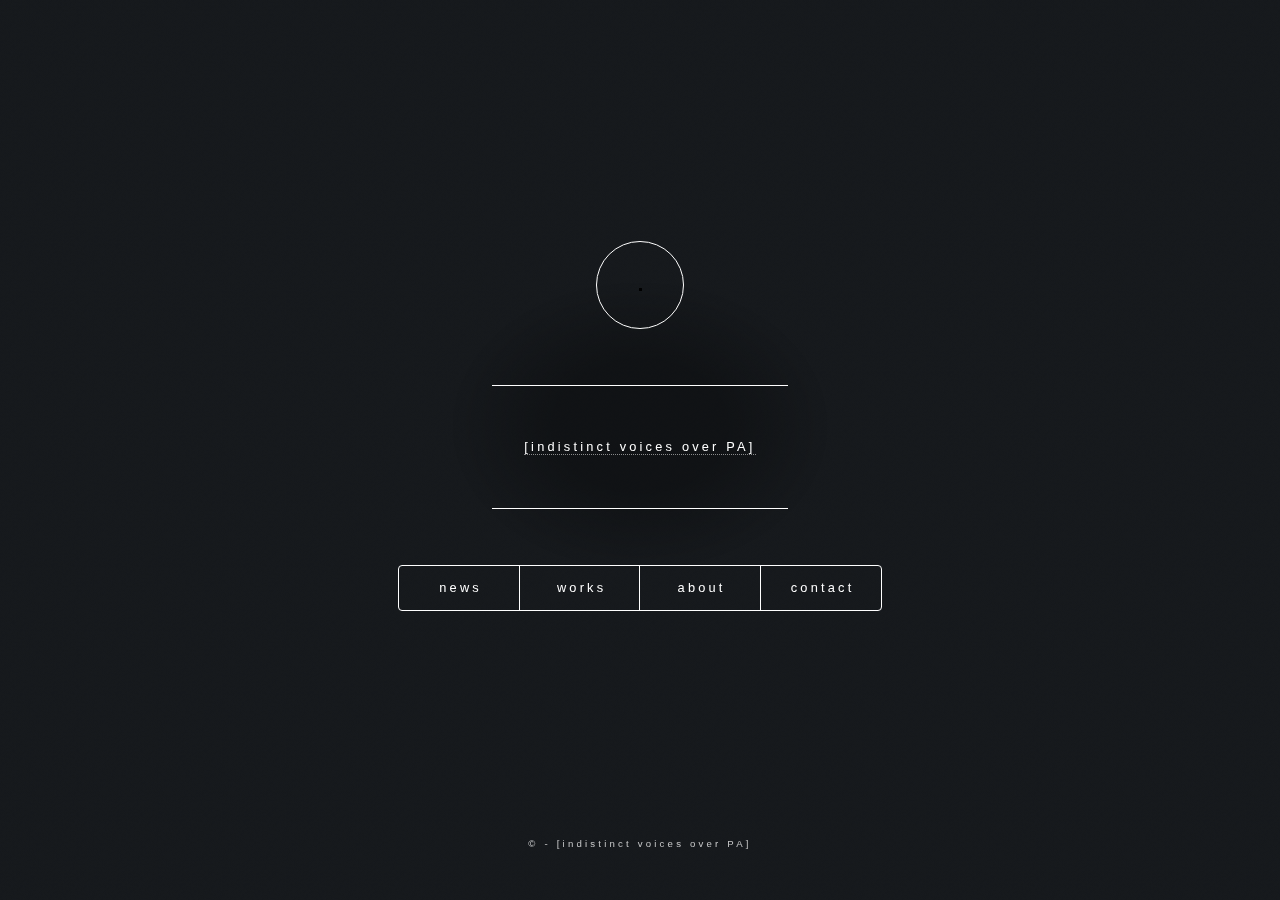
==== index.html @ 91be6f8a "initial commit" ====
<!doctype html>
<html>
    <head>
        <title>[indistinct voices over PA]</title>
        <meta charset="utf-8" />
        <meta
            name="viewport"
            content="width=device-width, initial-scale=1, user-scalable=no"
        />
        <link rel="stylesheet" href="assets/css/main.css" />
        <noscript
            ><link rel="stylesheet" href="assets/css/noscript.css"
        /></noscript>
    </head>
    <body class="is-preload">
        <!-- Wrapper -->
        <div id="wrapper">
            <!-- Header -->
            <header id="header">
                <div class="logo">
                    <!--<span class="icon fa-gem"></span>-->
                    <!-- <p>[ i ]</p>-->
                    <img src="images/blink.gif" width="3px" />
                </div>
                <div class="content">
                    <div class="inner">
                        <!-- <h1>[indistinct voices over PA]</h1>-->

                        <p>
                            <a href="https://indistinctvoices.bandcamp.com"
                                >[indistinct voices over PA]</a
                            ><br />
                        </p>
                    </div>
                </div>
                <nav>
                    <ul>
                        <li><a href="#news">news</a></li>
                        <li><a href="#works">works</a></li>
                        <li><a href="#about">about</a></li>
                        <!--<li><a href="#gallery">gallery</a></li> -->
                        <li><a href="#contact">contact</a></li>
                        <!--<li><a href="#elements">Elements</a></li> -->
                    </ul>
                </nav>
            </header>

            <!-- Main -->
            <div id="main">
                <!-- About -->
                <article id="about">
                    <h2 class="major">about</h2>
                    <span class="image main"
                        ><img
                            src="images/pic01.jpg"
                            alt="@ Akousma 2023 - Credit : Caroline Campeau"
                            title="@ Akousma 2023 - Credit : Caroline Campeau"
                    /></span>
                    <p>
                        [indistinct voices over PA] brings to light the
                        underlying rhythmic structures of north african
                        traditional instruments, such as percussions and flutes,
                        and treats them with gradual sonic textures, generative
                        visuals and low-tech audiovisual constructions. The
                        performance virtually renders the acoustics of physical
                        locations under threat of alteration or destruction, due
                        to war or ecological damage. Part digital archiving,
                        part audiovisual installation, it is a novel and
                        committed approach to the possibilities of sound design.
                    </p>
                    <a
                        href="https://docs.google.com/presentation/d/1se1R_AxRMg5ACIsyOryaIKkbqZpDDR_cF5x61xANOok/edit?usp=sharing"
                        class="button primary"
                        target="_blank"
                        >EPK</a
                    >
                </article>

                <!-- works -->
                <article id="works">
                    <h2 class="major">works</h2>
                    <span class="image main"
                        ><img
                            src="images/pic03.jpg"
                            alt="[indistinct voices over PA]"
                            title="[indistinct voices over PA] - UNREST"
                    /></span>
                    <div class="inner"></div>
                    <!--<audio controls>
                        <source src="audio/balance.mp3" type="audio/mpeg" />
                    </audio> -->
                    <hr />
                    /abandonwave series (upcoming)
                    <ul>
                        <li>
                            <a href="#"
                                >[indistinct voices over PA] - Abandonwave I</a
                            >
                        </li>
                        <li>
                            <a href="#"
                                >[indistinct voices over PA] - Abandonwave II</a
                            >
                        </li>
                        <li>
                            <a href="#"
                                >[indistinct voices over PA] - Abandonwave
                                III</a
                            >
                        </li>
                        <li>
                            <a href="#"
                                >[indistinct voices over PA] - Abandonwave IV</a
                            >
                        </li>
                    </ul>
                    <p style="font-style: italic; font-size: 80%">
                        "Abandonwave" refers to a genre or style of music or art
                        characterized by a nostalgic, melancholic, and often
                        eerie aesthetic that evokes feelings of abandonment,
                        decay, and lost or forgotten places. It might involve
                        sounds and visuals that evoke deserted urban landscapes,
                        desolate buildings, and the passage of time.
                    </p>
                    <!-- Goto Mbcr
                        <ul class>
                        <li><a href="">Levitating records</a></li>
                        <li><a href="">An electroacoustic look at turntablism (article) </a></li>
                        <li><a href="">Visual scratch : Expanding the language of turntablism (research creation) </a></li>
                        <li><a href="">Archiving the world through synthetic impulse responses (research creation)</a></li>
                    </ul>-->
                    /releases
                    <ul>
                        <li>
                            <a
                                href="https://indistinctvoices.bandcamp.com/track/pieced-2"
                                >[indistinct voices over PA] - Pieced (single -
                                2022)</a
                            >
                        </li>
                        <li>
                            <a
                                href="https://indistinctvoices.bandcamp.com/album/unrest"
                                >[indistinct voices over PA] - UNREST (EP -
                                2021)</a
                            >
                        </li>
                        <li>
                            <a
                                href="https://indistinctvoices.bandcamp.com/album/from-patterns-to-unrest-cd"
                                >[indistinct voices over PA] - From Patterns to
                                Unrest (CD - 2021)</a
                            >
                        </li>
                        <li>
                            <a
                                href="https://indistinctvoices.bandcamp.com/track/init"
                                >[indistinct voices over PA] - init (Single -
                                2020)</a
                            >
                        </li>
                    </ul>

                    /audiovisual works
                    <ul>
                        <li>
                            <a href="https://vimeo.com/812423468"
                                >CHANNELS, 2022 - media installation</a
                            >
                        </li>
                        <li>
                            <a href="https://vimeo.com/480990353"
                                >[indistinct voices over PA] - In Between
                                (2022)</a
                            >
                        </li>
                        <li>
                            <a href="https://vimeo.com/482257273"
                                >[indistinct voices over PA] - The Last Floor
                                (2021)</a
                            >
                        </li>
                        <li>
                            <a href="https://vimeo.com/484118781"
                                >[indistinct voices over PA] - UNREST (2020)</a
                            >
                        </li>
                    </ul>
                    /remixes & collaborations
                    <ul>
                        <li>
                            <a
                                href="https://unlog.bandcamp.com/album/scratch-tape-01"
                                >[indistinct voices over PA] x Jon Rist -
                                Temple</a
                            >
                        </li>
                        <li>
                            <a
                                href="https://vinu-vinu-music.bandcamp.com/album/exilio-transitorio-remixes"
                                >viñu-vinu - Once de Septiembre feat. Julián
                                Muro (ivopa remix)</a
                            >
                        </li>
                        <li>
                            <a
                                href="https://molemachine.bandcamp.com/album/dancing-plague-rework"
                                >Mole Machine - Split x Power (ivopa
                                crossover)</a
                            >
                        </li>
                    </ul>
                    /past works
                    <ul>
                        <li>
                            <a href="https://indistinctvoices.bandcamp.com"
                                >indistinctvoices.bandcamp.com</a
                            >
                        </li>
                    </ul>
                </article>

                <!-- news -->
                <article id="news">
                    <h2 class="major">news</h2>
                    <span class="image main"
                        ><img src="images/pic02.jpg" alt=""
                    /></span>
                    <p>
                        Check the <a href="#contact">contact</a> section for
                        updates
                    </p>
                    <hr />
                    UPCOMING
                    <br />
                    <ul class>
                        <li>
                            <a
                                href="https://montreal.mutek.org/fr/programmation/performances?date=24.08"
                                >24/08/24 : EXPÉRIENCE 5 @ MUTEK 25th
                                anniversary (MTL)
                            </a>
                        </li>
                        <li>00/10/24 : TBC</li>
                    </ul>
                    PAST
                    <ul>
                        <li>
                            <a
                                href="https://tasmeem.qatar.vcu.edu/events/innovative-media-studio-open-studio/"
                                >02/03/24 : Live @ Tasmeem 2024 (VCU Arts, Doha,
                                Qatar)</a
                            >
                        </li>
                        <li>
                            <a href="https://fr.ra.co/events/1815832"
                                >09/12/23 : Live @ vol. x @ 7 Doigts de la Main
                                (MTL)</a
                            >
                        </li>
                        <li>
                            <a
                                href="https://akousma.ca/Programmation-Akousma-19"
                                >18/10/23 : Live @ Usine C - Akousma 19 -
                                (MTL)</a
                            >
                        </li>
                        <li>
                            <a href="#"
                                >01/09/23 : CHANNELS - Installation @ FME -
                                (Rouyn Noranda)</a
                            >
                        </li>
                        <li>
                            <a href="#"
                                >23/08/23 : CHANNELS - Installation @ Factory -
                                (MTL)</a
                            >
                        </li>
                    </ul>
                </article>

                <!-- About -->
                <article id="gallery">
                    <h2 class="major">gallery</h2>
                    <p>
                        Lorem ipsum dolor sit amet, consectetur et adipiscing
                        elit. Praesent eleifend dignissim arcu, at eleifend
                        sapien imperdiet ac. Aliquam erat volutpat.
                    </p>
                    <span class="image main"
                        ><img
                            src="images/gallery/fulls/01.jpg"
                            alt="Credit : @mouradbncr"
                            title="Credit : @mouradbncr"
                    /></span>
                    <span class="image main"
                        ><img
                            src="images/gallery/fulls/02.jpg"
                            alt="Credit : @mouradbncr"
                            title="Credit : @mouradbncr"
                    /></span>
                    <span class="image main"
                        ><img
                            src="images/gallery/fulls/03.jpg"
                            alt="Credit : @mouradbncr"
                            title="Credit : @mouradbncr"
                    /></span>
                    <p>
                        "She knows, now, absolutely, hearing the white noise
                        that is London, that Damien's theory of jet lag is
                        correct: that her mortal soul is leagues behind her,
                        being reeled in on some ghostly umbilical down the
                        vanished wake of the plane that brought her here,
                        hundreds of thousands of feet above the Atlantic. Souls
                        can't move that quickly, and are left behind, and must
                        be awaited, upon arrival, like lost luggage * William
                        Gibson, Pattern Recognition (2003)
                    </p>
                    <span class="image main"
                        ><img
                            src="images/gallery/fulls/04.jpg"
                            alt="Credit : @mouradbncr"
                            title="Credit : @mouradbncr"
                    /></span>
                    <span class="image main"
                        ><img
                            src="images/gallery/fulls/05.jpg"
                            alt="Credit : @mouradbncr"
                            title="Credit : @mouradbncr"
                    /></span>
                    <span class="image main"
                        ><img
                            src="images/gallery/fulls/06.jpg"
                            alt="Credit : @mouradbncr"
                            title="Credit : @mouradbncr"
                    /></span>

                    <a
                        href="https://docs.google.com/presentation/d/1se1R_AxRMg5ACIsyOryaIKkbqZpDDR_cF5x61xANOok/edit?usp=sharing"
                        class="button primary"
                        target="_blank"
                        >IG</a
                    >
                </article>

                <!-- Contact -->
                <article id="contact">
                    <h2 class="major">contact</h2>
                    <p>ivopaⴱtutaⵙio</p>
                    <!--
                    <form method="post" action="#">
                        <div class="fields">
                            <div class="field half">
                                <label for="name">Name</label>
                                <input type="text" name="name" id="name" />
                            </div>
                            <div class="field half">
                                <label for="email">Email</label>
                                <input type="text" name="email" id="email" />
                            </div>
                            <div class="field">
                                <label for="about-field">Subject :</label>
                                <select name="about-field" id="about-field">
                                    <option value="">-</option>
                                    <option value="1">Licensing - Sync</option>
                                    <option value="1">Booking - PR</option>
                                    <option value="1">Collaboration</option>
                                    <option value="1">Newsletter</option>
                                    <option value="1">Other</option>
                                </select>
                            </div>
                            <div class="field half">
                                <input
                                    type="checkbox"
                                    id="demo-copy"
                                    name="demo-copy"
                                />
                                <label for="demo-copy"
                                    >Email me a copy</label
                                >
                            </div>
                            <div class="field half">
                                <input
                                    type="checkbox"
                                    id="demo-human"
                                    name="demo-human"
                                    checked
                                />
                                <label for="demo-human">Not a robot</label>
                            </div>
                            <div class="field">
                                <label for="message">Message</label>
                                <textarea
                                    name="message"
                                    id="message"
                                    rows="4"
                                ></textarea>
                            </div>
                        </div>
                        <ul class="actions">
                            <li>
                                <input
                                    type="submit"
                                    value="Send Message"
                                    class="primary"
                                />
                            </li>
                            <li><input type="reset" value="Reset" /></li>
                        </ul>
                    </form>
                    <ul class="icons">
                        <li>
                            <a href="#" class="icon brands fa-twitter"
                                ><span class="label">Twitter</span></a
                            >
                        </li>
                        <li>
                            <a href="#" class="icon brands fa-facebook-f"
                                ><span class="label">Facebook</span></a
                            >
                        </li>
                        <li>
                            <a href="#" class="icon brands fa-instagram"
                                ><span class="label">Instagram</span></a
                            >
                        </li>
                        <li>
                            <a href="#" class="icon brands fa-github"
                                ><span class="label">GitHub</span></a
                            >
                        </li>
                    </ul>
                    <p>
                        Note : If you wish to subscribe to news, just know this is done manually.
                        I don't spam or use newletter services such as Mailchimp (which apparently now <a href="https://accounts-help.intuit.com/app/intuit/2363481">belongs to Intuit</a>).
                    </p>
                     -->
                </article>

                <!-- Elements -->
                <article id="elements">
                    <h2 class="major">elements</h2>

                    <section>
                        <h3 class="major">Text</h3>
                        <p>
                            This is <b>bold</b> and this is
                            <strong>strong</strong>. This is <i>italic</i> and
                            this is <em>emphasized</em>. This is
                            <sup>superscript</sup> text and this is
                            <sub>subscript</sub> text. This is
                            <u>underlined</u> and this is code:
                            <code>for (;;) { ... }</code>. Finally,
                            <a href="#">this is a link</a>.
                        </p>
                        <hr />
                        <h2>Heading Level 2</h2>
                        <h3>Heading Level 3</h3>
                        <h4>Heading Level 4</h4>
                        <h5>Heading Level 5</h5>
                        <h6>Heading Level 6</h6>
                        <hr />
                        <h4>Blockquote</h4>
                        <blockquote>
                            Fringilla nisl. Donec accumsan interdum nisi, quis
                            tincidunt felis sagittis eget tempus euismod.
                            Vestibulum ante ipsum primis in faucibus vestibulum.
                            Blandit adipiscing eu felis iaculis volutpat ac
                            adipiscing accumsan faucibus. Vestibulum ante ipsum
                            primis in faucibus lorem ipsum dolor sit amet nullam
                            adipiscing eu felis.
                        </blockquote>
                        <h4>Preformatted</h4>
                        <pre><code>i = 0;

while (!deck.isInOrder()) {
    print 'Iteration ' + i;
    deck.shuffle();
    i++;
}

print 'It took ' + i + ' iterations to sort the deck.';</code></pre>
                    </section>

                    <section>
                        <h3 class="major">Lists</h3>

                        <h4>Unordered</h4>
                        <ul>
                            <li>Dolor pulvinar etiam.</li>
                            <li>Sagittis adipiscing.</li>
                            <li>Felis enim feugiat.</li>
                        </ul>

                        <h4>Alternate</h4>
                        <ul class="alt">
                            <li>Dolor pulvinar etiam.</li>
                            <li>Sagittis adipiscing.</li>
                            <li>Felis enim feugiat.</li>
                        </ul>

                        <h4>Ordered</h4>
                        <ol>
                            <li>Dolor pulvinar etiam.</li>
                            <li>Etiam vel felis viverra.</li>
                            <li>Felis enim feugiat.</li>
                            <li>Dolor pulvinar etiam.</li>
                            <li>Etiam vel felis lorem.</li>
                            <li>Felis enim et feugiat.</li>
                        </ol>
                        <h4>Icons</h4>
                        <ul class="icons">
                            <li>
                                <a href="#" class="icon brands fa-twitter"
                                    ><span class="label">Twitter</span></a
                                >
                            </li>
                            <li>
                                <a href="#" class="icon brands fa-facebook-f"
                                    ><span class="label">Facebook</span></a
                                >
                            </li>
                            <li>
                                <a href="#" class="icon brands fa-instagram"
                                    ><span class="label">Instagram</span></a
                                >
                            </li>
                            <li>
                                <a href="#" class="icon brands fa-github"
                                    ><span class="label">Github</span></a
                                >
                            </li>
                        </ul>

                        <h4>Actions</h4>
                        <ul class="actions">
                            <li>
                                <a href="#" class="button primary">Default</a>
                            </li>
                            <li><a href="#" class="button">Default</a></li>
                        </ul>
                        <ul class="actions stacked">
                            <li>
                                <a href="#" class="button primary">Default</a>
                            </li>
                            <li><a href="#" class="button">Default</a></li>
                        </ul>
                    </section>

                    <section>
                        <h3 class="major">Table</h3>
                        <h4>Default</h4>
                        <div class="table-wrapper">
                            <table>
                                <thead>
                                    <tr>
                                        <th>Name</th>
                                        <th>Description</th>
                                        <th>Price</th>
                                    </tr>
                                </thead>
                                <tbody>
                                    <tr>
                                        <td>Item One</td>
                                        <td>
                                            Ante turpis integer aliquet
                                            porttitor.
                                        </td>
                                        <td>29.99</td>
                                    </tr>
                                    <tr>
                                        <td>Item Two</td>
                                        <td>
                                            Vis ac commodo adipiscing arcu
                                            aliquet.
                                        </td>
                                        <td>19.99</td>
                                    </tr>
                                    <tr>
                                        <td>Item Three</td>
                                        <td>
                                            Morbi faucibus arcu accumsan lorem.
                                        </td>
                                        <td>29.99</td>
                                    </tr>
                                    <tr>
                                        <td>Item Four</td>
                                        <td>
                                            Vitae integer tempus condimentum.
                                        </td>
                                        <td>19.99</td>
                                    </tr>
                                    <tr>
                                        <td>Item Five</td>
                                        <td>
                                            Ante turpis integer aliquet
                                            porttitor.
                                        </td>
                                        <td>29.99</td>
                                    </tr>
                                </tbody>
                                <tfoot>
                                    <tr>
                                        <td colspan="2"></td>
                                        <td>100.00</td>
                                    </tr>
                                </tfoot>
                            </table>
                        </div>

                        <h4>Alternate</h4>
                        <div class="table-wrapper">
                            <table class="alt">
                                <thead>
                                    <tr>
                                        <th>Name</th>
                                        <th>Description</th>
                                        <th>Price</th>
                                    </tr>
                                </thead>
                                <tbody>
                                    <tr>
                                        <td>Item One</td>
                                        <td>
                                            Ante turpis integer aliquet
                                            porttitor.
                                        </td>
                                        <td>29.99</td>
                                    </tr>
                                    <tr>
                                        <td>Item Two</td>
                                        <td>
                                            Vis ac commodo adipiscing arcu
                                            aliquet.
                                        </td>
                                        <td>19.99</td>
                                    </tr>
                                    <tr>
                                        <td>Item Three</td>
                                        <td>
                                            Morbi faucibus arcu accumsan lorem.
                                        </td>
                                        <td>29.99</td>
                                    </tr>
                                    <tr>
                                        <td>Item Four</td>
                                        <td>
                                            Vitae integer tempus condimentum.
                                        </td>
                                        <td>19.99</td>
                                    </tr>
                                    <tr>
                                        <td>Item Five</td>
                                        <td>
                                            Ante turpis integer aliquet
                                            porttitor.
                                        </td>
                                        <td>29.99</td>
                                    </tr>
                                </tbody>
                                <tfoot>
                                    <tr>
                                        <td colspan="2"></td>
                                        <td>100.00</td>
                                    </tr>
                                </tfoot>
                            </table>
                        </div>
                    </section>

                    <section>
                        <h3 class="major">Buttons</h3>
                        <ul class="actions">
                            <li>
                                <a href="#" class="button primary">Primary</a>
                            </li>
                            <li><a href="#" class="button">Default</a></li>
                        </ul>
                        <ul class="actions">
                            <li><a href="#" class="button">Default</a></li>
                            <li><a href="#" class="button small">Small</a></li>
                        </ul>
                        <ul class="actions">
                            <li>
                                <a
                                    href="#"
                                    class="button primary icon solid fa-download"
                                    >Icon</a
                                >
                            </li>
                            <li>
                                <a
                                    href="#"
                                    class="button icon solid fa-download"
                                    >Icon</a
                                >
                            </li>
                        </ul>
                        <ul class="actions">
                            <li>
                                <span class="button primary disabled"
                                    >Disabled</span
                                >
                            </li>
                            <li>
                                <span class="button disabled">Disabled</span>
                            </li>
                        </ul>
                    </section>

                    <section>
                        <h3 class="major">Form</h3>
                        <form method="post" action="#">
                            <div class="fields">
                                <div class="field half">
                                    <label for="demo-name">Name</label>
                                    <input
                                        type="text"
                                        name="demo-name"
                                        id="demo-name"
                                        value=""
                                        placeholder="Jane Doe"
                                    />
                                </div>
                                <div class="field half">
                                    <label for="demo-email">Email</label>
                                    <input
                                        type="email"
                                        name="demo-email"
                                        id="demo-email"
                                        value=""
                                        placeholder="jane@untitled.tld"
                                    />
                                </div>
                                <div class="field">
                                    <label for="demo-category">Category</label>
                                    <select
                                        name="demo-category"
                                        id="demo-category"
                                    >
                                        <option value="">-</option>
                                        <option value="1">Manufacturing</option>
                                        <option value="1">Shipping</option>
                                        <option value="1">
                                            Administration
                                        </option>
                                        <option value="1">
                                            Human Resources
                                        </option>
                                    </select>
                                </div>
                                <div class="field half">
                                    <input
                                        type="radio"
                                        id="demo-priority-low"
                                        name="demo-priority"
                                        checked
                                    />
                                    <label for="demo-priority-low">Low</label>
                                </div>
                                <div class="field half">
                                    <input
                                        type="radio"
                                        id="demo-priority-high"
                                        name="demo-priority"
                                    />
                                    <label for="demo-priority-high">High</label>
                                </div>
                                <div class="field half">
                                    <input
                                        type="checkbox"
                                        id="demo-copy"
                                        name="demo-copy"
                                    />
                                    <label for="demo-copy"
                                        >Email me a copy</label
                                    >
                                </div>
                                <div class="field half">
                                    <input
                                        type="checkbox"
                                        id="demo-human"
                                        name="demo-human"
                                        checked
                                    />
                                    <label for="demo-human">Not a robot</label>
                                </div>
                                <div class="field">
                                    <label for="demo-message">Message</label>
                                    <textarea
                                        name="demo-message"
                                        id="demo-message"
                                        placeholder="Enter your message"
                                        rows="6"
                                    ></textarea>
                                </div>
                            </div>
                            <ul class="actions">
                                <li>
                                    <input
                                        type="submit"
                                        value="Send Message"
                                        class="primary"
                                    />
                                </li>
                                <li><input type="reset" value="Reset" /></li>
                            </ul>
                        </form>
                    </section>
                </article>
            </div>

            <!-- Footer -->
            <footer id="footer">
                <p title="[أصوات غير واضحة عبر مكبرات الصوت]" class="copyright">
                    © - [indistinct voices over PA]
                </p>
            </footer>
        </div>

        <!--GAME -->

        <!-- BG -->
        <div id="bg"></div>

        <!-- Scripts -->
        <script src="assets/js/jquery.min.js"></script>
        <script src="assets/js/browser.min.js"></script>
        <script src="assets/js/breakpoints.min.js"></script>
        <script src="assets/js/util.js"></script>
        <script src="assets/js/main.js"></script>
    </body>
</html>
---- assets/css/main.css ----
@import url(fontawesome-all.min.css);
@import url("https://fonts.googleapis.com/css?family=Source+Sans+Pro:300italic,600italic,300,600");

/*
	Dimension by HTML5 UP
	html5up.net | @ajlkn
	Free for personal and commercial use under the CCA 3.0 license (html5up.net/license)
*/

html,
body,
div,
span,
applet,
object,
iframe,
h1,
h2,
h3,
h4,
h5,
h6,
p,
blockquote,
pre,
a,
abbr,
acronym,
address,
big,
cite,
code,
del,
dfn,
em,
img,
ins,
kbd,
q,
s,
samp,
small,
strike,
strong,
sub,
sup,
tt,
var,
b,
u,
i,
center,
dl,
dt,
dd,
ol,
ul,
li,
fieldset,
form,
label,
legend,
table,
caption,
tbody,
tfoot,
thead,
tr,
th,
td,
article,
aside,
canvas,
details,
embed,
figure,
figcaption,
footer,
header,
hgroup,
menu,
nav,
output,
ruby,
section,
summary,
time,
mark,
audio,
video {
    margin: 0;
    padding: 0;
    border: 0;
    font-size: 100%;
    font: inherit;
    vertical-align: baseline;
}

article,
aside,
details,
figcaption,
figure,
footer,
header,
hgroup,
menu,
nav,
section {
    display: block;
}

body {
    line-height: 1;
    letter-spacing: 1.1px;
}

ol,
ul {
    list-style: none;
}

blockquote,
q {
    quotes: none;
}

blockquote:before,
blockquote:after,
q:before,
q:after {
    content: "";
    content: none;
}

table {
    border-collapse: collapse;
    border-spacing: 0;
}

body {
    -webkit-text-size-adjust: none;
}

mark {
    background-color: transparent;
    color: inherit;
}

input::-moz-focus-inner {
    border: 0;
    padding: 0;
}

input,
select,
textarea {
    -moz-appearance: none;
    -webkit-appearance: none;
    -ms-appearance: none;
    appearance: none;
}

/* Basic */

@-ms-viewport {
    width: device-width;
}

@media screen and (max-width: 480px) {
    html,
    body {
        min-width: 320px;
    }
}

html {
    box-sizing: border-box;
}

*,
*:before,
*:after {
    box-sizing: inherit;
}

body {
    background: #1b1f22;
}

body.is-preload *,
body.is-preload *:before,
body.is-preload *:after {
    -moz-animation: none !important;
    -webkit-animation: none !important;
    -ms-animation: none !important;
    animation: none !important;
    -moz-transition: none !important;
    -webkit-transition: none !important;
    -ms-transition: none !important;
    transition: none !important;
}

/* Type */

html {
    font-size: 16pt;
}

@media screen and (max-width: 1680px) {
    html {
        font-size: 12pt;
    }
}

@media screen and (max-width: 736px) {
    html {
        font-size: 11pt;
    }
}

@media screen and (max-width: 360px) {
    html {
        font-size: 10pt;
    }
}

body,
input,
select,
textarea {
    color: #ffffff;
    font-family: "Source Code Pro", sans-serif;
    font-weight: 300;
    font-size: 1rem;
    line-height: 1.65;
}

a {
    -moz-transition:
        color 0.2s ease-in-out,
        background-color 0.2s ease-in-out,
        border-bottom-color 0.2s ease-in-out;
    -webkit-transition:
        color 0.2s ease-in-out,
        background-color 0.2s ease-in-out,
        border-bottom-color 0.2s ease-in-out;
    -ms-transition:
        color 0.2s ease-in-out,
        background-color 0.2s ease-in-out,
        border-bottom-color 0.2s ease-in-out;
    transition:
        color 0.2s ease-in-out,
        background-color 0.2s ease-in-out,
        border-bottom-color 0.2s ease-in-out;
    border-bottom: dotted 1px rgba(255, 255, 255, 0.5);
    text-decoration: none;
    color: inherit;
}

a:hover {
    border-bottom-color: transparent;
}

strong,
b {
    color: #ffffff;
    font-weight: 600;
}

em,
i {
    font-style: italic;
}

p {
    margin: 0 0 2rem 0;
}

h1,
h2,
h3,
h4,
h5,
h6 {
    color: #ffffff;
    font-weight: 600;
    line-height: 1.5;
    margin: 0 0 1rem 0;
    /* text-transform: uppercase; */
    letter-spacing: 0.2rem;
}

h1 a,
h2 a,
h3 a,
h4 a,
h5 a,
h6 a {
    color: inherit;
    text-decoration: none;
}

h1.major,
h2.major,
h3.major,
h4.major,
h5.major,
h6.major {
    border-bottom: solid 1px #ffffff;
    width: -moz-max-content;
    width: -webkit-max-content;
    width: -ms-max-content;
    width: max-content;
    padding-bottom: 0.5rem;
    margin: 0 0 2rem 0;
}

h1 {
    font-size: 2.25rem;
    line-height: 1.3;
    letter-spacing: 0.5rem;
}

h2 {
    font-size: 1.5rem;
    line-height: 1.4;
    letter-spacing: 0.5rem;
}

h3 {
    font-size: 1rem;
}

h4 {
    font-size: 0.8rem;
}

h5 {
    font-size: 0.7rem;
}

h6 {
    font-size: 0.6rem;
}

@media screen and (max-width: 736px) {
    h1 {
        font-size: 1.75rem;
        line-height: 1.4;
    }

    h2 {
        font-size: 1.25em;
        line-height: 1.5;
    }
}

sub {
    font-size: 0.8rem;
    position: relative;
    top: 0.5rem;
}

sup {
    font-size: 0.8rem;
    position: relative;
    top: -0.5rem;
}

blockquote {
    border-left: solid 4px #ffffff;
    font-style: italic;
    margin: 0 0 2rem 0;
    padding: 0.5rem 0 0.5rem 2rem;
}

code {
    background: rgba(255, 255, 255, 0.075);
    border-radius: 4px;
    font-family: "Courier New", monospace;
    font-size: 0.9rem;
    margin: 0 0.25rem;
    padding: 0.25rem 0.65rem;
}

pre {
    -webkit-overflow-scrolling: touch;
    font-family: "Courier New", monospace;
    font-size: 0.9rem;
    margin: 0 0 2rem 0;
}

pre code {
    display: block;
    line-height: 1.75;
    padding: 1rem 1.5rem;
    overflow-x: auto;
}

hr {
    border: 0;
    border-bottom: solid 1px #ffffff;
    margin: 2.75rem 0;
}

.align-left {
    text-align: left;
}

.align-center {
    text-align: center;
}

.align-right {
    text-align: right;
}

/* Form */

form {
    margin: 0 0 2rem 0;
}

form > :last-child {
    margin-bottom: 0;
}

form > .fields {
    display: -moz-flex;
    display: -webkit-flex;
    display: -ms-flex;
    display: flex;
    -moz-flex-wrap: wrap;
    -webkit-flex-wrap: wrap;
    -ms-flex-wrap: wrap;
    flex-wrap: wrap;
    width: calc(100% + 3rem);
    margin: -1.5rem 0 2rem -1.5rem;
}

form > .fields > .field {
    -moz-flex-grow: 0;
    -webkit-flex-grow: 0;
    -ms-flex-grow: 0;
    flex-grow: 0;
    -moz-flex-shrink: 0;
    -webkit-flex-shrink: 0;
    -ms-flex-shrink: 0;
    flex-shrink: 0;
    padding: 1.5rem 0 0 1.5rem;
    width: calc(100% - 1.5rem);
}

form > .fields > .field.half {
    width: calc(50% - 0.75rem);
}

form > .fields > .field.third {
    width: calc(100% / 3 - 0.5rem);
}

form > .fields > .field.quarter {
    width: calc(25% - 0.375rem);
}

@media screen and (max-width: 480px) {
    form > .fields {
        width: calc(100% + 3rem);
        margin: -1.5rem 0 2rem -1.5rem;
    }

    form > .fields > .field {
        padding: 1.5rem 0 0 1.5rem;
        width: calc(100% - 1.5rem);
    }

    form > .fields > .field.half {
        width: calc(100% - 1.5rem);
    }

    form > .fields > .field.third {
        width: calc(100% - 1.5rem);
    }

    form > .fields > .field.quarter {
        width: calc(100% - 1.5rem);
    }
}

label {
    color: #ffffff;
    display: block;
    font-size: 0.8rem;
    font-weight: 300;
    letter-spacing: 0.2rem;
    line-height: 1.5;
    margin: 0 0 1rem 0;
    /* text-transform: uppercase; */
}

input[type="text"],
input[type="password"],
input[type="email"],
input[type="tel"],
select,
textarea {
    -moz-appearance: none;
    -webkit-appearance: none;
    -ms-appearance: none;
    appearance: none;
    -moz-transition:
        border-color 0.2s ease-in-out,
        box-shadow 0.2s ease-in-out,
        background-color 0.2s ease-in-out;
    -webkit-transition:
        border-color 0.2s ease-in-out,
        box-shadow 0.2s ease-in-out,
        background-color 0.2s ease-in-out;
    -ms-transition:
        border-color 0.2s ease-in-out,
        box-shadow 0.2s ease-in-out,
        background-color 0.2s ease-in-out;
    transition:
        border-color 0.2s ease-in-out,
        box-shadow 0.2s ease-in-out,
        background-color 0.2s ease-in-out;
    background-color: transparent;
    border-radius: 4px;
    border: solid 1px #ffffff;
    color: inherit;
    display: block;
    outline: 0;
    padding: 0 1rem;
    text-decoration: none;
    width: 100%;
}

input[type="text"]:invalid,
input[type="password"]:invalid,
input[type="email"]:invalid,
input[type="tel"]:invalid,
select:invalid,
textarea:invalid {
    box-shadow: none;
}

input[type="text"]:focus,
input[type="password"]:focus,
input[type="email"]:focus,
input[type="tel"]:focus,
select:focus,
textarea:focus {
    background: rgba(255, 255, 255, 0.075);
    border-color: #ffffff;
    box-shadow: 0 0 0 1px #ffffff;
}

select {
    background-image: url("data:image/svg+xml;charset=utf8,%3Csvg xmlns='http://www.w3.org/2000/svg' width='40' height='40' preserveAspectRatio='none' viewBox='0 0 40 40'%3E%3Cpath d='M9.4,12.3l10.4,10.4l10.4-10.4c0.2-0.2,0.5-0.4,0.9-0.4c0.3,0,0.6,0.1,0.9,0.4l3.3,3.3c0.2,0.2,0.4,0.5,0.4,0.9 c0,0.4-0.1,0.6-0.4,0.9L20.7,31.9c-0.2,0.2-0.5,0.4-0.9,0.4c-0.3,0-0.6-0.1-0.9-0.4L4.3,17.3c-0.2-0.2-0.4-0.5-0.4-0.9 c0-0.4,0.1-0.6,0.4-0.9l3.3-3.3c0.2-0.2,0.5-0.4,0.9-0.4S9.1,12.1,9.4,12.3z' fill='%23ffffff' /%3E%3C/svg%3E");
    background-size: 1.25rem;
    background-repeat: no-repeat;
    background-position: calc(100% - 1rem) center;
    height: 2.75rem;
    padding-right: 2.75rem;
    text-overflow: ellipsis;
}

select option {
    color: #ffffff;
    background: #1b1f22;
}

select:focus::-ms-value {
    background-color: transparent;
}

select::-ms-expand {
    display: none;
}

input[type="text"],
input[type="password"],
input[type="email"],
select {
    height: 2.75rem;
}

textarea {
    padding: 0.75rem 1rem;
}

input[type="checkbox"],
input[type="radio"] {
    -moz-appearance: none;
    -webkit-appearance: none;
    -ms-appearance: none;
    appearance: none;
    display: block;
    float: left;
    margin-right: -2rem;
    opacity: 0;
    width: 1rem;
    z-index: -1;
}

input[type="checkbox"] + label,
input[type="radio"] + label {
    text-decoration: none;
    -moz-user-select: none;
    -webkit-user-select: none;
    -ms-user-select: none;
    user-select: none;
    color: #ffffff;
    cursor: pointer;
    display: inline-block;
    font-size: 0.8rem;
    font-weight: 300;
    margin: 0 0 0.5rem 0;
    padding-left: 2.65rem;
    padding-right: 0.75rem;
    position: relative;
}

input[type="checkbox"] + label:before,
input[type="radio"] + label:before {
    -moz-osx-font-smoothing: grayscale;
    -webkit-font-smoothing: antialiased;
    display: inline-block;
    font-style: normal;
    font-variant: normal;
    text-rendering: auto;
    line-height: 1;
    text-transform: none !important;
    font-family: "Font Awesome 5 Free";
    font-weight: 900;
}

input[type="checkbox"] + label:before,
input[type="radio"] + label:before {
    -moz-transition:
        border-color 0.2s ease-in-out,
        box-shadow 0.2s ease-in-out,
        background-color 0.2s ease-in-out;
    -webkit-transition:
        border-color 0.2s ease-in-out,
        box-shadow 0.2s ease-in-out,
        background-color 0.2s ease-in-out;
    -ms-transition:
        border-color 0.2s ease-in-out,
        box-shadow 0.2s ease-in-out,
        background-color 0.2s ease-in-out;
    transition:
        border-color 0.2s ease-in-out,
        box-shadow 0.2s ease-in-out,
        background-color 0.2s ease-in-out;
    border-radius: 4px;
    border: solid 1px #ffffff;
    content: "";
    display: inline-block;
    height: 1.65rem;
    left: 0;
    line-height: 1.65rem;
    position: absolute;
    text-align: center;
    top: -0.15rem;
    width: 1.65rem;
}

input[type="checkbox"]:checked + label:before,
input[type="radio"]:checked + label:before {
    background: #ffffff !important;
    border-color: #ffffff !important;
    color: #1b1f22;
    content: "\f00c";
}

input[type="checkbox"]:focus + label:before,
input[type="radio"]:focus + label:before {
    background: rgba(255, 255, 255, 0.075);
    border-color: #ffffff;
    box-shadow: 0 0 0 1px #ffffff;
}

input[type="checkbox"] + label:before {
    border-radius: 4px;
}

input[type="radio"] + label:before {
    border-radius: 100%;
}

::-webkit-input-placeholder {
    color: rgba(255, 255, 255, 0.5) !important;
    opacity: 1;
}

:-moz-placeholder {
    color: rgba(255, 255, 255, 0.5) !important;
    opacity: 1;
}

::-moz-placeholder {
    color: rgba(255, 255, 255, 0.5) !important;
    opacity: 1;
}

:-ms-input-placeholder {
    color: rgba(255, 255, 255, 0.5) !important;
    opacity: 1;
}

.formerize-placeholder {
    color: rgba(255, 255, 255, 0.5) !important;
    opacity: 1;
}

/* Box */

.box {
    border-radius: 4px;
    border: solid 1px #ffffff;
    margin-bottom: 2rem;
    padding: 1.5em;
}

.box > :last-child,
.box > :last-child > :last-child,
.box > :last-child > :last-child > :last-child {
    margin-bottom: 0;
}

.box.alt {
    border: 0;
    border-radius: 0;
    padding: 0;
}

/* Icon */

.icon {
    text-decoration: none;
    border-bottom: none;
    position: relative;
}

.icon:before {
    -moz-osx-font-smoothing: grayscale;
    -webkit-font-smoothing: antialiased;
    display: inline-block;
    font-style: normal;
    font-variant: normal;
    text-rendering: auto;
    line-height: 1;
    text-transform: none !important;
    font-family: "Font Awesome 5 Free";
    font-weight: 400;
}

.icon > .label {
    display: none;
}

.icon:before {
    line-height: inherit;
}

.icon.solid:before {
    font-weight: 900;
}

.icon.brands:before {
    font-family: "Font Awesome 5 Brands";
}

/* Image */

.image {
    border-radius: 4px;
    border: 0;
    display: inline-block;
    position: relative;
}

.image:before {
    pointer-events: none;
    background-image: url("../../images/overlay.png");
    background-color: rgba(19, 21, 25, 0.5);
    border-radius: 4px;
    content: "";
    display: block;
    height: 100%;
    left: 0;
    opacity: 0.5;
    position: absolute;
    top: 0;
    width: 100%;
}

.image img {
    border-radius: 4px;
    display: block;
}

.image.left,
.image.right {
    max-width: 40%;
}

.image.left img,
.image.right img {
    width: 100%;
}

.image.left {
    float: left;
    padding: 0 1.5em 1em 0;
    top: 0.25em;
}

.image.right {
    float: right;
    padding: 0 0 1em 1.5em;
    top: 0.25em;
}

.image.fit {
    display: block;
    margin: 0 0 2rem 0;
    width: 100%;
}

.image.fit img {
    width: 100%;
}

.image.main {
    display: block;
    margin: 2.5rem 0;
    width: 100%;
}

.image.main img {
    width: 100%;
    filter: grayscale(100%) blur(1px) opacity(90%);
    -webkit-filter: grayscale(100%) blur(1px) opacity(90%);
    transition: all 0.5s ease;
}
.image.main img:hover {
    width: 100%;
    filter: grayscale(100%) blur(1px) opacity(90%);
    -webkit-filter: grayscale(0) blur(0) opacity(100%);
    transition: all 0.5s ease;
}

@media screen and (max-width: 736px) {
    .image.main {
        margin: 2rem 0;
    }
}

@media screen and (max-width: 480px) {
    .image.main {
        margin: 1.5rem 0;
    }
}

/* List */

ol {
    list-style: decimal;
    margin: 0 0 2rem 0;
    padding-left: 1.25em;
}

ol li {
    padding-left: 0.25em;
}

ul {
    list-style: disc;
    margin: 0 0 2rem 0;
    padding-left: 1em;
}

ul li {
    padding-left: 0.5em;
}

ul.alt {
    list-style: none;
    padding-left: 0;
}

ul.alt li {
    border-top: solid 1px #ffffff;
    padding: 0.5em 0;
}

ul.alt li:first-child {
    border-top: 0;
    padding-top: 0;
}

dl {
    margin: 0 0 2rem 0;
}

dl dt {
    display: block;
    font-weight: 600;
    margin: 0 0 1rem 0;
}

dl dd {
    margin-left: 2rem;
}

/* Actions */

ul.actions {
    display: -moz-flex;
    display: -webkit-flex;
    display: -ms-flex;
    display: flex;
    cursor: default;
    list-style: none;
    margin-left: -1rem;
    padding-left: 0;
}

ul.actions li {
    padding: 0 0 0 1rem;
    vertical-align: middle;
}

ul.actions.special {
    -moz-justify-content: center;
    -webkit-justify-content: center;
    -ms-justify-content: center;
    justify-content: center;
    width: 100%;
    margin-left: 0;
}

ul.actions.special li:first-child {
    padding-left: 0;
}

ul.actions.stacked {
    -moz-flex-direction: column;
    -webkit-flex-direction: column;
    -ms-flex-direction: column;
    flex-direction: column;
    margin-left: 0;
}

ul.actions.stacked li {
    padding: 1.3rem 0 0 0;
}

ul.actions.stacked li:first-child {
    padding-top: 0;
}

ul.actions.fit {
    width: calc(100% + 1rem);
}

ul.actions.fit li {
    -moz-flex-grow: 1;
    -webkit-flex-grow: 1;
    -ms-flex-grow: 1;
    flex-grow: 1;
    -moz-flex-shrink: 1;
    -webkit-flex-shrink: 1;
    -ms-flex-shrink: 1;
    flex-shrink: 1;
    width: 100%;
}

ul.actions.fit li > * {
    width: 100%;
}

ul.actions.fit.stacked {
    width: 100%;
}

@media screen and (max-width: 480px) {
    ul.actions:not(.fixed) {
        -moz-flex-direction: column;
        -webkit-flex-direction: column;
        -ms-flex-direction: column;
        flex-direction: column;
        margin-left: 0;
        width: 100% !important;
    }

    ul.actions:not(.fixed) li {
        -moz-flex-grow: 1;
        -webkit-flex-grow: 1;
        -ms-flex-grow: 1;
        flex-grow: 1;
        -moz-flex-shrink: 1;
        -webkit-flex-shrink: 1;
        -ms-flex-shrink: 1;
        flex-shrink: 1;
        padding: 1rem 0 0 0;
        text-align: center;
        width: 100%;
    }

    ul.actions:not(.fixed) li > * {
        width: 100%;
    }

    ul.actions:not(.fixed) li:first-child {
        padding-top: 0;
    }

    ul.actions:not(.fixed) li input[type="submit"],
    ul.actions:not(.fixed) li input[type="reset"],
    ul.actions:not(.fixed) li input[type="button"],
    ul.actions:not(.fixed) li button,
    ul.actions:not(.fixed) li .button {
        width: 100%;
    }

    ul.actions:not(.fixed) li input[type="submit"].icon:before,
    ul.actions:not(.fixed) li input[type="reset"].icon:before,
    ul.actions:not(.fixed) li input[type="button"].icon:before,
    ul.actions:not(.fixed) li button.icon:before,
    ul.actions:not(.fixed) li .button.icon:before {
        margin-left: -0.5em;
    }
}

/* Icons */

ul.icons {
    cursor: default;
    list-style: none;
    padding-left: 0;
}

ul.icons li {
    display: inline-block;
    padding: 0 0.75em 0 0;
}

ul.icons li:last-child {
    padding-right: 0;
}

ul.icons li a {
    border-radius: 100%;
    box-shadow: inset 0 0 0 1px #ffffff;
    display: inline-block;
    height: 2.25rem;
    line-height: 2.25rem;
    text-align: center;
    width: 2.25rem;
}

ul.icons li a:hover {
    background-color: rgba(255, 255, 255, 0.075);
}

ul.icons li a:active {
    background-color: rgba(255, 255, 255, 0.175);
}

/* Table */

.table-wrapper {
    -webkit-overflow-scrolling: touch;
    overflow-x: auto;
}

table {
    margin: 0 0 2rem 0;
    width: 100%;
}

table tbody tr {
    border: solid 1px #ffffff;
    border-left: 0;
    border-right: 0;
}

table tbody tr:nth-child(2n + 1) {
    background-color: rgba(255, 255, 255, 0.075);
}

table td {
    padding: 0.75em 0.75em;
}

table th {
    color: #ffffff;
    font-size: 0.9em;
    font-weight: 600;
    padding: 0 0.75em 0.75em 0.75em;
    text-align: left;
}

table thead {
    border-bottom: solid 2px #ffffff;
}

table tfoot {
    border-top: solid 2px #ffffff;
}

table.alt {
    border-collapse: separate;
}

table.alt tbody tr td {
    border: solid 1px #ffffff;
    border-left-width: 0;
    border-top-width: 0;
}

table.alt tbody tr td:first-child {
    border-left-width: 1px;
}

table.alt tbody tr:first-child td {
    border-top-width: 1px;
}

table.alt thead {
    border-bottom: 0;
}

table.alt tfoot {
    border-top: 0;
}

/* Button */

input[type="submit"],
input[type="reset"],
input[type="button"],
button,
.button {
    -moz-appearance: none;
    -webkit-appearance: none;
    -ms-appearance: none;
    appearance: none;
    -moz-transition:
        background-color 0.2s ease-in-out,
        color 0.2s ease-in-out;
    -webkit-transition:
        background-color 0.2s ease-in-out,
        color 0.2s ease-in-out;
    -ms-transition:
        background-color 0.2s ease-in-out,
        color 0.2s ease-in-out;
    transition:
        background-color 0.2s ease-in-out,
        color 0.2s ease-in-out;
    background-color: transparent;
    border-radius: 4px;
    border: 0;
    box-shadow: inset 0 0 0 1px #ffffff;
    color: #ffffff !important;
    cursor: pointer;
    display: inline-block;
    font-size: 0.8rem;
    font-weight: 300;
    height: 2.75rem;
    letter-spacing: 0.2rem;
    line-height: 2.75rem;
    outline: 0;
    padding: 0 1.25rem 0 1.35rem;
    text-align: center;
    text-decoration: none;
    /* text-transform: uppercase; */
    white-space: nowrap;
}

input[type="submit"]:hover,
input[type="reset"]:hover,
input[type="button"]:hover,
button:hover,
.button:hover {
    background-color: rgba(255, 255, 255, 0.075);
}

input[type="submit"]:active,
input[type="reset"]:active,
input[type="button"]:active,
button:active,
.button:active {
    background-color: rgba(255, 255, 255, 0.175);
}

input[type="submit"].icon:before,
input[type="reset"].icon:before,
input[type="button"].icon:before,
button.icon:before,
.button.icon:before {
    margin-right: 0.5em;
}

input[type="submit"].fit,
input[type="reset"].fit,
input[type="button"].fit,
button.fit,
.button.fit {
    width: 100%;
}

input[type="submit"].small,
input[type="reset"].small,
input[type="button"].small,
button.small,
.button.small {
    font-size: 0.6rem;
    height: 2.0625rem;
    line-height: 2.0625rem;
}

input[type="submit"].primary,
input[type="reset"].primary,
input[type="button"].primary,
button.primary,
.button.primary {
    background-color: #ffffff;
    color: #1b1f22 !important;
    font-weight: 600;
}

input[type="submit"].disabled,
input[type="submit"]:disabled,
input[type="reset"].disabled,
input[type="reset"]:disabled,
input[type="button"].disabled,
input[type="button"]:disabled,
button.disabled,
button:disabled,
.button.disabled,
.button:disabled {
    pointer-events: none;
    cursor: default;
    opacity: 0.25;
}

input[type="submit"],
input[type="reset"],
input[type="button"],
button {
    line-height: calc(2.75rem - 2px);
}

/* BG */

#bg {
    -moz-transform: scale(1);
    -webkit-transform: scale(1);
    -ms-transform: scale(1);
    transform: scale(1);
    -webkit-backface-visibility: hidden;
    position: fixed;
    top: 0;
    left: 0;
    width: 100%;
    height: 100vh;
    z-index: 1;
}

#bg:before,
#bg:after {
    content: "";
    display: block;
    position: absolute;
    top: 0;
    left: 0;
    width: 100%;
    height: 100%;
}

#bg:before {
    -moz-transition: background-color 2.5s ease-in-out;
    -webkit-transition: background-color 2.5s ease-in-out;
    -ms-transition: background-color 2.5s ease-in-out;
    transition: background-color 2.5s ease-in-out;
    -moz-transition-delay: 0.75s;
    -webkit-transition-delay: 0.75s;
    -ms-transition-delay: 0.75s;
    transition-delay: 0.75s;
    background-image: linear-gradient(
            to top,
            rgba(19, 21, 25, 0.5),
            rgba(19, 21, 25, 0.5)
        ),
        url("../../images/overlay.png");
    background-size:
        auto,
        256px 256px;
    background-position: center, center;
    background-repeat: no-repeat, repeat;
    z-index: 2;
}

#bg:after {
    -moz-transform: scale(1.125);
    -webkit-transform: scale(1.125);
    -ms-transform: scale(1.125);
    transform: scale(1.125);
    -moz-transition:
        -moz-transform 0.325s ease-in-out,
        -moz-filter 0.325s ease-in-out;
    -webkit-transition:
        -webkit-transform 0.325s ease-in-out,
        -webkit-filter 0.325s ease-in-out;
    -ms-transition:
        -ms-transform 0.325s ease-in-out,
        -ms-filter 0.325s ease-in-out;
    transition:
        transform 0.325s ease-in-out,
        filter 0.325s ease-in-out;
    background-image: url("../../images/noise.gif");
    background-position: center;
    background-size: cover;
    background-repeat: no-repeat;
    z-index: 1;
}

body.is-article-visible #bg:after {
    -moz-transform: scale(1.0825);
    -webkit-transform: scale(1.0825);
    -ms-transform: scale(1.0825);
    transform: scale(1.0825);
    -moz-filter: blur(0.2rem);
    -webkit-filter: blur(0.2rem);
    -ms-filter: blur(0.2rem);
    filter: blur(0.2rem);
}

body.is-preload #bg:before {
    background-color: #000000;
}

/*ajout lightbox*/

/* fin ajout lightbox*/

/* Wrapper */

#wrapper {
    display: -moz-flex;
    display: -webkit-flex;
    display: -ms-flex;
    display: flex;
    -moz-flex-direction: column;
    -webkit-flex-direction: column;
    -ms-flex-direction: column;
    flex-direction: column;
    -moz-align-items: center;
    -webkit-align-items: center;
    -ms-align-items: center;
    align-items: center;
    -moz-justify-content: space-between;
    -webkit-justify-content: space-between;
    -ms-justify-content: space-between;
    justify-content: space-between;
    position: relative;
    min-height: 100vh;
    width: 100%;
    padding: 4rem 2rem;
    z-index: 3;
}

#wrapper:before {
    content: "";
    display: block;
}

@media screen and (max-width: 1680px) {
    #wrapper {
        padding: 3rem 2rem;
    }
}

@media screen and (max-width: 736px) {
    #wrapper {
        padding: 2rem 1rem;
    }
}

@media screen and (max-width: 480px) {
    #wrapper {
        padding: 1rem;
    }
}

/* Header */

#header {
    display: -moz-flex;
    display: -webkit-flex;
    display: -ms-flex;
    display: flex;
    -moz-flex-direction: column;
    -webkit-flex-direction: column;
    -ms-flex-direction: column;
    flex-direction: column;
    -moz-align-items: center;
    -webkit-align-items: center;
    -ms-align-items: center;
    align-items: center;
    -moz-transition:
        -moz-transform 0.325s ease-in-out,
        -moz-filter 0.325s ease-in-out,
        opacity 0.325s ease-in-out;
    -webkit-transition:
        -webkit-transform 0.325s ease-in-out,
        -webkit-filter 0.325s ease-in-out,
        opacity 0.325s ease-in-out;
    -ms-transition:
        -ms-transform 0.325s ease-in-out,
        -ms-filter 0.325s ease-in-out,
        opacity 0.325s ease-in-out;
    transition:
        transform 0.325s ease-in-out,
        filter 0.325s ease-in-out,
        opacity 0.325s ease-in-out;
    background-image: -moz-radial-gradient(
        rgba(0, 0, 0, 0.25) 25%,
        rgba(0, 0, 0, 0) 55%
    );
    background-image: -webkit-radial-gradient(
        rgba(0, 0, 0, 0.25) 25%,
        rgba(0, 0, 0, 0) 55%
    );
    background-image: -ms-radial-gradient(
        rgba(0, 0, 0, 0.25) 25%,
        rgba(0, 0, 0, 0) 55%
    );
    background-image: radial-gradient(
        rgba(0, 0, 0, 0.25) 25%,
        rgba(0, 0, 0, 0) 55%
    );
    max-width: 100%;
    text-align: center;
}

#header > * {
    -moz-transition: opacity 0.325s ease-in-out;
    -webkit-transition: opacity 0.325s ease-in-out;
    -ms-transition: opacity 0.325s ease-in-out;
    transition: opacity 0.325s ease-in-out;
    position: relative;
    margin-top: 3.5rem;
}
/* lignes verticales - vertical lines */
#header > *:before {
    /*content: "";
    display: block;
    position: absolute;
    top: calc(-3.5rem - 1px);
    left: calc(50% - 1px);
    width: 1px;
    height: calc(3.5rem + 1px);
    background: #ffffff;*/
}

#header > :first-child {
    margin-top: 0;
}

#header > :first-child:before {
    display: none;
}

#header .logo {
    width: 5.5rem;
    height: 5.5rem;
    line-height: 5.5rem;
    border: solid 1px #ffffff;
    border-radius: 100%;
}

#header .logo .icon:before {
    font-size: 2rem;
}

#header .content {
    border-style: solid;
    border-color: #ffffff;
    border-top-width: 1px;
    border-bottom-width: 1px;
    max-width: 100%;
}

#header .content .inner {
    -moz-transition:
        max-height 0.75s ease,
        padding 0.75s ease,
        opacity 0.325s ease-in-out;
    -webkit-transition:
        max-height 0.75s ease,
        padding 0.75s ease,
        opacity 0.325s ease-in-out;
    -ms-transition:
        max-height 0.75s ease,
        padding 0.75s ease,
        opacity 0.325s ease-in-out;
    transition:
        max-height 0.75s ease,
        padding 0.75s ease,
        opacity 0.325s ease-in-out;
    -moz-transition-delay: 0.25s;
    -webkit-transition-delay: 0.25s;
    -ms-transition-delay: 0.25s;
    transition-delay: 0.25s;
    padding: 3rem 2rem;
    max-height: 40rem;
    overflow: hidden;
}

#header .content .inner > :last-child {
    margin-bottom: 0;
}

#header .content p {
    /* text-transform: uppercase; */
    letter-spacing: 0.2rem;
    font-size: 0.8rem;
    line-height: 2;
}

#header nav ul {
    display: -moz-flex;
    display: -webkit-flex;
    display: -ms-flex;
    display: flex;
    margin-bottom: 0;
    list-style: none;
    padding-left: 0;
    border: solid 1px #ffffff;
    border-radius: 4px;
}

#header nav ul li {
    padding-left: 0;
    border-left: solid 1px #ffffff;
}

#header nav ul li:first-child {
    border-left: 0;
}

#header nav ul li a {
    display: block;
    min-width: 7.5rem;
    height: 2.75rem;
    line-height: 2.75rem;
    padding: 0 1.25rem 0 1.45rem;
    /* text-transform: uppercase; */
    letter-spacing: 0.2rem;
    font-size: 0.8rem;
    border-bottom: 0;
}

#header nav ul li a:hover {
    background-color: rgba(255, 255, 255, 0.075);
}

#header nav ul li a:active {
    background-color: rgba(255, 255, 255, 0.175);
}

#header nav.use-middle:after {
    content: "";
    display: block;
    position: absolute;
    top: 0;
    left: calc(50% - 1px);
    width: 1px;
    height: 100%;
    background: #ffffff;
}

#header nav.use-middle ul li.is-middle {
    border-left: 0;
}

body.is-article-visible #header {
    -moz-transform: scale(0.95);
    -webkit-transform: scale(0.95);
    -ms-transform: scale(0.95);
    transform: scale(0.95);
    -moz-filter: blur(0.1rem);
    -webkit-filter: blur(0.1rem);
    -ms-filter: blur(0.1rem);
    filter: blur(0.1rem);
    opacity: 0;
}

body.is-preload #header {
    -moz-filter: blur(0.125rem);
    -webkit-filter: blur(0.125rem);
    -ms-filter: blur(0.125rem);
    filter: blur(0.125rem);
}

body.is-preload #header > * {
    opacity: 0;
}

body.is-preload #header .content .inner {
    max-height: 0;
    padding-top: 0;
    padding-bottom: 0;
    opacity: 0;
}

@media screen and (max-width: 980px) {
    #header .content p br {
        display: none;
    }
}

@media screen and (max-width: 736px) {
    #header > * {
        margin-top: 2rem;
    }

    #header > *:before {
        top: calc(-2rem - 1px);
        height: calc(2rem + 1px);
    }

    #header .logo {
        width: 4.75rem;
        height: 4.75rem;
        line-height: 4.75rem;
    }

    #header .logo .icon:before {
        font-size: 1.75rem;
    }

    #header .content .inner {
        padding: 2.5rem 1rem;
    }

    #header .content p {
        line-height: 1.875;
    }
}

@media screen and (max-width: 480px) {
    #header {
        padding: 1.5rem 0;
    }

    #header .content .inner {
        padding: 2.5rem 0;
    }

    #header nav ul {
        -moz-flex-direction: column;
        -webkit-flex-direction: column;
        -ms-flex-direction: column;
        flex-direction: column;
        min-width: 10rem;
        max-width: 100%;
    }

    #header nav ul li {
        border-left: 0;
        border-top: solid 1px #ffffff;
    }

    #header nav ul li:first-child {
        border-top: 0;
    }

    #header nav ul li a {
        height: 3rem;
        line-height: 3rem;
        min-width: 0;
        width: 100%;
    }

    #header nav.use-middle:after {
        display: none;
    }
}

/* Main */

#main {
    -moz-flex-grow: 1;
    -webkit-flex-grow: 1;
    -ms-flex-grow: 1;
    flex-grow: 1;
    -moz-flex-shrink: 1;
    -webkit-flex-shrink: 1;
    -ms-flex-shrink: 1;
    flex-shrink: 1;
    display: -moz-flex;
    display: -webkit-flex;
    display: -ms-flex;
    display: flex;
    -moz-align-items: center;
    -webkit-align-items: center;
    -ms-align-items: center;
    align-items: center;
    -moz-justify-content: center;
    -webkit-justify-content: center;
    -ms-justify-content: center;
    justify-content: center;
    -moz-flex-direction: column;
    -webkit-flex-direction: column;
    -ms-flex-direction: column;
    flex-direction: column;
    position: relative;
    max-width: 100%;
    z-index: 3;
}

#main article {
    -moz-transform: translateY(0.25rem);
    -webkit-transform: translateY(0.25rem);
    -ms-transform: translateY(0.25rem);
    transform: translateY(0.25rem);
    -moz-transition:
        opacity 0.325s ease-in-out,
        -moz-transform 0.325s ease-in-out;
    -webkit-transition:
        opacity 0.325s ease-in-out,
        -webkit-transform 0.325s ease-in-out;
    -ms-transition:
        opacity 0.325s ease-in-out,
        -ms-transform 0.325s ease-in-out;
    transition:
        opacity 0.325s ease-in-out,
        transform 0.325s ease-in-out;
    padding: 4.5rem 2.5rem 1.5rem 2.5rem;
    position: relative;
    width: 40rem;
    max-width: 100%;
    background-color: rgba(27, 31, 34, 0.85);
    border-radius: 4px;
    opacity: 0;
}

#main article.active {
    -moz-transform: translateY(0);
    -webkit-transform: translateY(0);
    -ms-transform: translateY(0);
    transform: translateY(0);
    opacity: 1;
}

#main article .close {
    display: block;
    position: absolute;
    top: 0;
    right: 0;
    width: 4rem;
    height: 4rem;
    cursor: pointer;
    text-indent: 4rem;
    overflow: hidden;
    white-space: nowrap;
}

#main article .close:before {
    -moz-transition: background-color 0.2s ease-in-out;
    -webkit-transition: background-color 0.2s ease-in-out;
    -ms-transition: background-color 0.2s ease-in-out;
    transition: background-color 0.2s ease-in-out;
    content: "";
    display: block;
    position: absolute;
    top: 0.75rem;
    left: 0.75rem;
    width: 2.5rem;
    height: 2.5rem;
    border-radius: 100%;
    background-position: center;
    background-image: url("data:image/svg+xml;charset=utf8,%3Csvg xmlns='http://www.w3.org/2000/svg' xmlns:xlink='http://www.w3.org/1999/xlink' width='20px' height='20px' viewBox='0 0 20 20' zoomAndPan='disable'%3E%3Cstyle%3Eline %7B stroke: %23ffffff%3B stroke-width: 1%3B %7D%3C/style%3E%3Cline x1='2' y1='2' x2='18' y2='18' /%3E%3Cline x1='18' y1='2' x2='2' y2='18' /%3E%3C/svg%3E");
    background-size: 20px 20px;
    background-repeat: no-repeat;
}

#main article .close:hover:before {
    background-color: rgba(255, 255, 255, 0.075);
}

#main article .close:active:before {
    background-color: rgba(255, 255, 255, 0.175);
}

@media screen and (max-width: 736px) {
    #main article {
        padding: 3.5rem 2rem 0.5rem 2rem;
    }

    #main article .close:before {
        top: 0.875rem;
        left: 0.875rem;
        width: 2.25rem;
        height: 2.25rem;
        background-size: 14px 14px;
    }
}

@media screen and (max-width: 480px) {
    #main article {
        padding: 3rem 1.5rem 0.5rem 1.5rem;
    }
}

/* Footer */

#footer {
    -moz-transition:
        -moz-transform 0.325s ease-in-out,
        -moz-filter 0.325s ease-in-out,
        opacity 0.325s ease-in-out;
    -webkit-transition:
        -webkit-transform 0.325s ease-in-out,
        -webkit-filter 0.325s ease-in-out,
        opacity 0.325s ease-in-out;
    -ms-transition:
        -ms-transform 0.325s ease-in-out,
        -ms-filter 0.325s ease-in-out,
        opacity 0.325s ease-in-out;
    transition:
        transform 0.325s ease-in-out,
        filter 0.325s ease-in-out,
        opacity 0.325s ease-in-out;
    width: 100%;
    max-width: 100%;
    margin-top: 2rem;
    text-align: center;
}

#footer .copyright {
    letter-spacing: 0.2rem;
    font-size: 0.6rem;
    opacity: 0.75;
    margin-bottom: 0;
    /* text-transform: uppercase; */
}

body.is-article-visible #footer {
    -moz-transform: scale(0.95);
    -webkit-transform: scale(0.95);
    -ms-transform: scale(0.95);
    transform: scale(0.95);
    -moz-filter: blur(0.1rem);
    -webkit-filter: blur(0.1rem);
    -ms-filter: blur(0.1rem);
    filter: blur(0.1rem);
    opacity: 0;
}

body.is-preload #footer {
    opacity: 0;
}
---- assets/css/noscript.css ----
/*
	Dimension by HTML5 UP
	html5up.net | @ajlkn
	Free for personal and commercial use under the CCA 3.0 license (html5up.net/license)
*/

/* BG */

	body.is-preload #bg:before {
		background-color: transparent;
	}

/* Header */

	body.is-preload #header {
		-moz-filter: none;
		-webkit-filter: none;
		-ms-filter: none;
		filter: none;
	}

		body.is-preload #header > * {
			opacity: 1;
		}

		body.is-preload #header .content .inner {
			max-height: none;
			padding: 3rem 2rem;
			opacity: 1;
		}

/* Main */

	#main article {
		opacity: 1;
		margin: 4rem 0 0 0;
	}
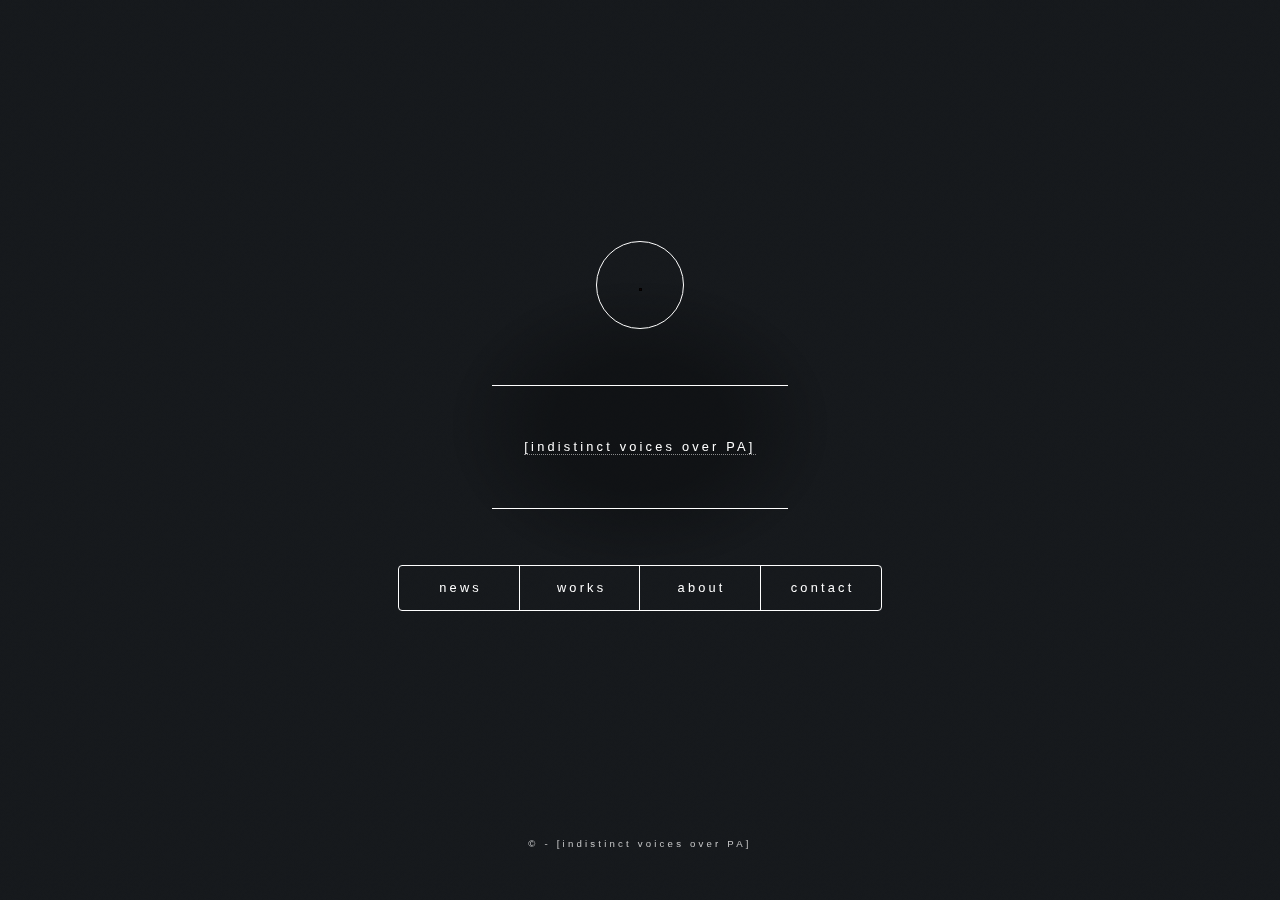
==== commit 96e3291f: "Update index.html" ====
--- a/index.html
+++ b/index.html
@@ -89,7 +89,7 @@
                     <!--<audio controls>
                         <source src="audio/balance.mp3" type="audio/mpeg" />
                     </audio> -->
-                    <hr />
+                    <!--<hr/>
                     /abandonwave series (upcoming)
                     <ul>
                         <li>
@@ -113,7 +113,7 @@
                                 >[indistinct voices over PA] - Abandonwave IV</a
                             >
                         </li>
-                    </ul>
+                    </ul>-->
                     <p style="font-style: italic; font-size: 80%">
                         "Abandonwave" refers to a genre or style of music or art
                         characterized by a nostalgic, melancholic, and often
